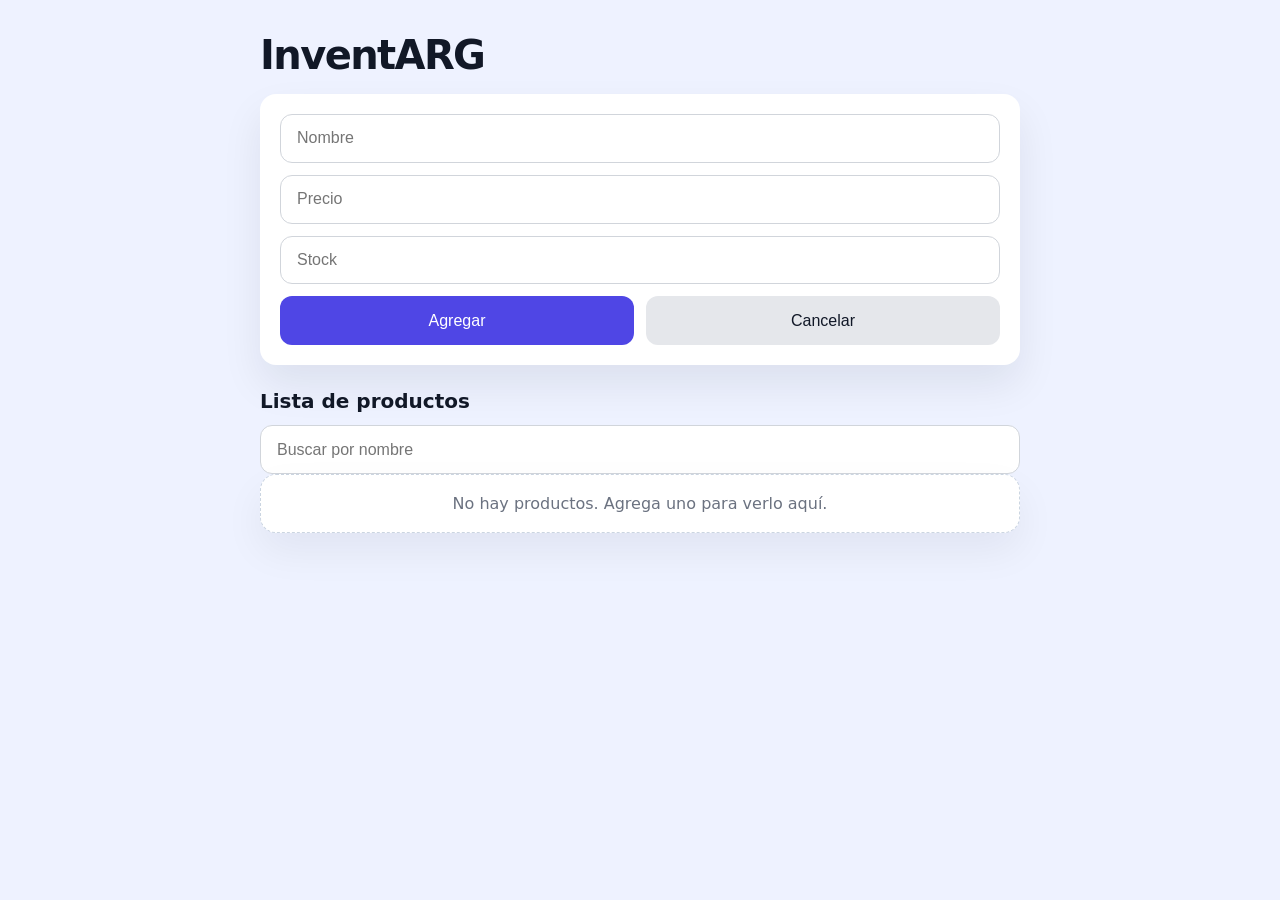
==== index.html @ a681e827 "Update" ====
<!DOCTYPE html>
<html lang="es">
  <head>
    <meta charset="UTF-8" />
    <meta name="viewport" content="width=device-width, initial-scale=1.0" />
    <title>InventARG</title>
    <link rel="stylesheet" href="./styles.css" />
  </head>
  <body>
    <main>
      <h1>InventARG</h1>

      <form id="product-form">
        <input name="name" placeholder="Nombre" required />
        <input name="price" type="number" placeholder="Precio" required />
        <input name="stock" type="number" placeholder="Stock" required />
        <div class="form-actions">
          <button type="submit">Agregar</button>
          <button type="button" id="cancel-edit" class="secondary">Cancelar</button>
        </div>
      </form>

      <section class="list-section">
        <h2>Lista de productos</h2>
        <input id="product-search" type="search" placeholder="Buscar por nombre" />
        <ul id="product-list" class="product-list"></ul>
      </section>
    </main>

    <script type="module" src="./functions/app.js"></script>
  </body>
</html>
---- styles.css ----
* {
  box-sizing: border-box;
}

body {
  margin: 0;
  min-height: 100vh;
  font-family: Inter, system-ui, -apple-system, BlinkMacSystemFont, "Segoe UI", sans-serif;
  background: #eef2ff;
  color: #111827;
  display: flex;
  justify-content: center;
  padding: 2rem;
}

main {
  width: min(100%, 760px);
}

h1 {
  margin: 0 0 1rem;
  font-size: clamp(2rem, 4vw, 2.5rem);
  letter-spacing: -0.04em;
}

form {
  display: grid;
  gap: 0.75rem;
  background: #fff;
  border-radius: 1rem;
  padding: 1.25rem;
  box-shadow: 0 20px 40px rgba(15, 23, 42, 0.08);
}

input,
button {
  width: 100%;
  border: 1px solid #d1d5db;
  border-radius: 0.75rem;
  padding: 0.9rem 1rem;
  font-size: 1rem;
}

input:focus,
button:focus {
  outline: none;
  border-color: #6366f1;
  box-shadow: 0 0 0 4px rgba(99, 102, 241, 0.12);
}

button {
  background: #4f46e5;
  color: #fff;
  cursor: pointer;
  border-color: transparent;
  transition: background 0.2s ease;
}

button:hover {
  background: #4338ca;
}

button.secondary {
  background: #e5e7eb;
  color: #111827;
}

button.secondary:hover {
  background: #d1d5db;
}

.form-actions {
  display: flex;
  gap: 0.75rem;
}

.edit {
  padding: 0.8rem 1rem;
  border: none;
  border-radius: 0.75rem;
  background: #10b981;
  color: #fff;
  cursor: pointer;
}

.edit:hover {
  background: #059669;
}

.product-actions {
  display: flex;
  flex-wrap: wrap;
  gap: 0.5rem;
  justify-content: flex-end;
}

.increment,
.decrement {
  min-width: 3rem;
  padding: 0.8rem 0.9rem;
  border: none;
  border-radius: 0.75rem;
  background: #2563eb;
  color: #fff;
  cursor: pointer;
  flex-shrink: 0;
}

.increment:hover,
.decrement:hover {
  background: #1d4ed8;
}

.list-section {
  margin-top: 1.5rem;
}

.list-section h2 {
  margin: 0 0 0.75rem;
  font-size: 1.25rem;
}

.product-list {
  list-style: none;
  margin: 0;
  padding: 0;
  display: grid;
  gap: 1rem;
}

.product-item,
.no-products {
  background: #fff;
  padding: 1.2rem;
  border-radius: 1rem;
  box-shadow: 0 18px 40px rgba(15, 23, 42, 0.06);
  display: flex;
  align-items: center;
  justify-content: space-between;
  gap: 1rem;
}

.product-item h3 {
  margin: 0 0 0.4rem;
}

.product-item p {
  margin: 0.15rem 0;
}

.delete {
  padding: 0.8rem 1rem;
  border: none;
  border-radius: 0.75rem;
  background: #ef4444;
  color: #fff;
  cursor: pointer;
  flex-shrink: 0;
}

.delete:hover {
  background: #dc2626;
}

.no-products {
  width: 100%;
  color: #6b7280;
  border: 1px dashed #cbd5e1;
  justify-content: center;
}
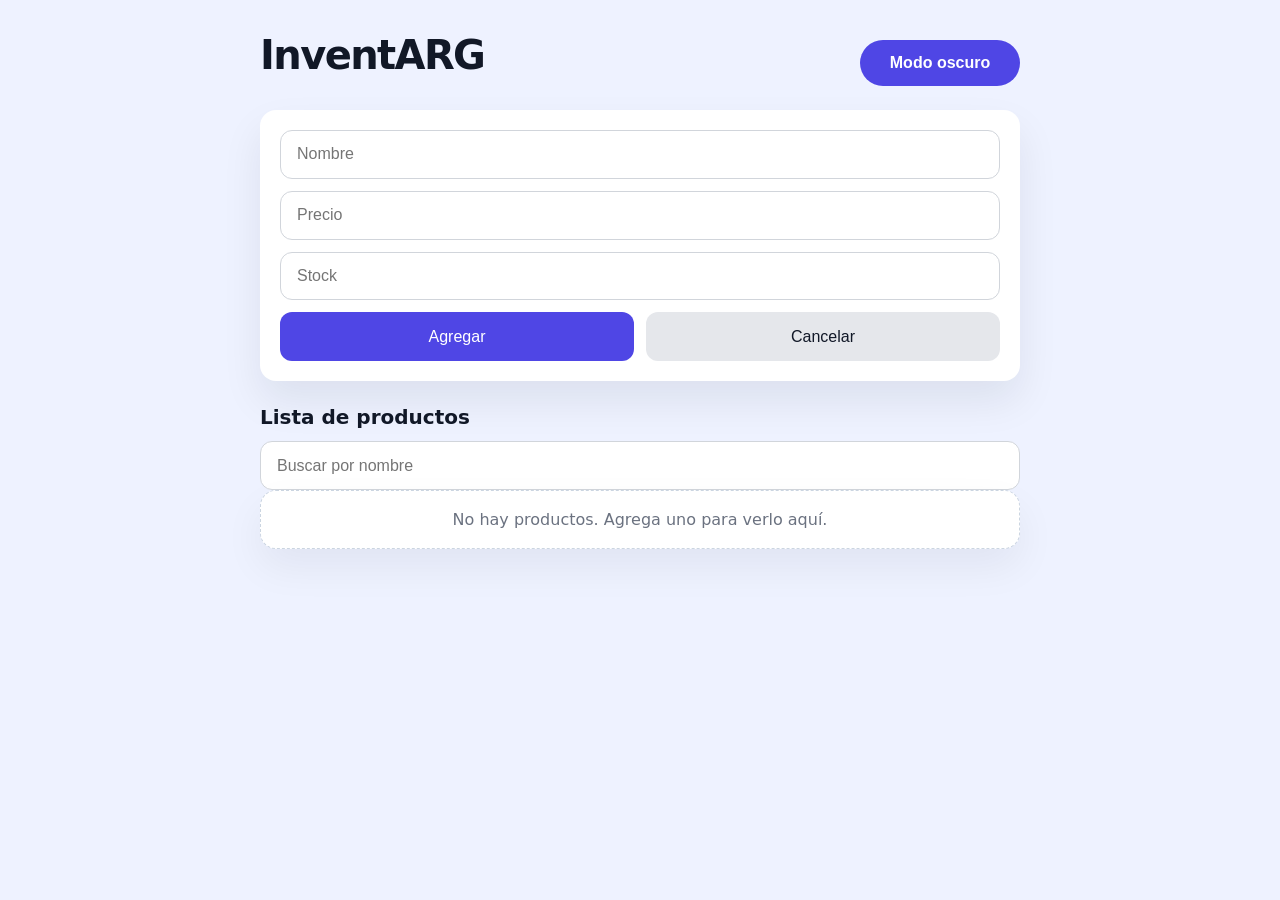
==== commit 1ae5d509: "Update Co-authored-by: Copilot <copilot@github.com>" ====
--- a/index.html
+++ b/index.html
@@ -8,7 +8,10 @@
   </head>
   <body>
     <main>
-      <h1>InventARG</h1>
+      <div class="top-bar">
+        <h1>InventARG</h1>
+        <button id="theme-toggle" type="button">Modo oscuro</button>
+      </div>
 
       <form id="product-form">
         <input name="name" placeholder="Nombre" required />
--- a/styles.css
+++ b/styles.css
@@ -17,10 +17,123 @@
   width: min(100%, 760px);
 }
 
+.top-bar {
+  display: flex;
+  align-items: center;
+  justify-content: space-between;
+  gap: 1rem;
+  margin-bottom: 1rem;
+}
+
+#theme-toggle {
+  width: auto;
+  min-width: 10rem;
+  border-radius: 999px;
+  padding: 0.85rem 1rem;
+  font-weight: 600;
+  background: #4f46e5;
+  color: #fff;
+  border: none;
+  cursor: pointer;
+  transition: background 0.2s ease, transform 0.2s ease;
+}
+
+#theme-toggle:hover {
+  background: #4338ca;
+}
+
 h1 {
   margin: 0 0 1rem;
   font-size: clamp(2rem, 4vw, 2.5rem);
   letter-spacing: -0.04em;
+}
+
+body.dark {
+  background: #0f172a;
+  color: #e2e8f0;
+}
+
+body.dark main {
+  color: #e2e8f0;
+}
+
+body.dark form,
+body.dark .product-item,
+body.dark .no-products {
+  background: #111827;
+}
+
+body.dark input,
+body.dark button,
+body.dark .product-item,
+body.dark .no-products {
+  border-color: #334155;
+}
+
+body.dark input,
+body.dark button,
+body.dark select,
+body.dark textarea {
+  color: #e2e8f0;
+}
+
+body.dark input {
+  background: #0f172a;
+}
+
+body.dark button {
+  background: #6366f1;
+}
+
+body.dark button:hover {
+  background: #4f46e5;
+}
+
+body.dark button.secondary {
+  background: #475569;
+  color: #e2e8f0;
+}
+
+body.dark button.secondary:hover {
+  background: #334155;
+}
+
+body.dark .edit {
+  background: #22c55e;
+  color: #0f172a;
+}
+
+body.dark .edit:hover {
+  background: #16a34a;
+}
+
+body.dark .delete {
+  background: #f87171;
+}
+
+body.dark .delete:hover {
+  background: #ef4444;
+}
+
+body.dark .increment,
+body.dark .decrement {
+  background: #2563eb;
+}
+
+body.dark .increment:hover,
+body.dark .decrement:hover {
+  background: #1d4ed8;
+}
+
+body.dark .no-products {
+  color: #94a3b8;
+  border-color: #334155;
+}
+
+body.dark input:focus,
+body.dark button:focus {
+  border-color: #818cf8;
+  box-shadow: 0 0 0 4px rgba(129, 140, 248, 0.2);
 }
 
 form {
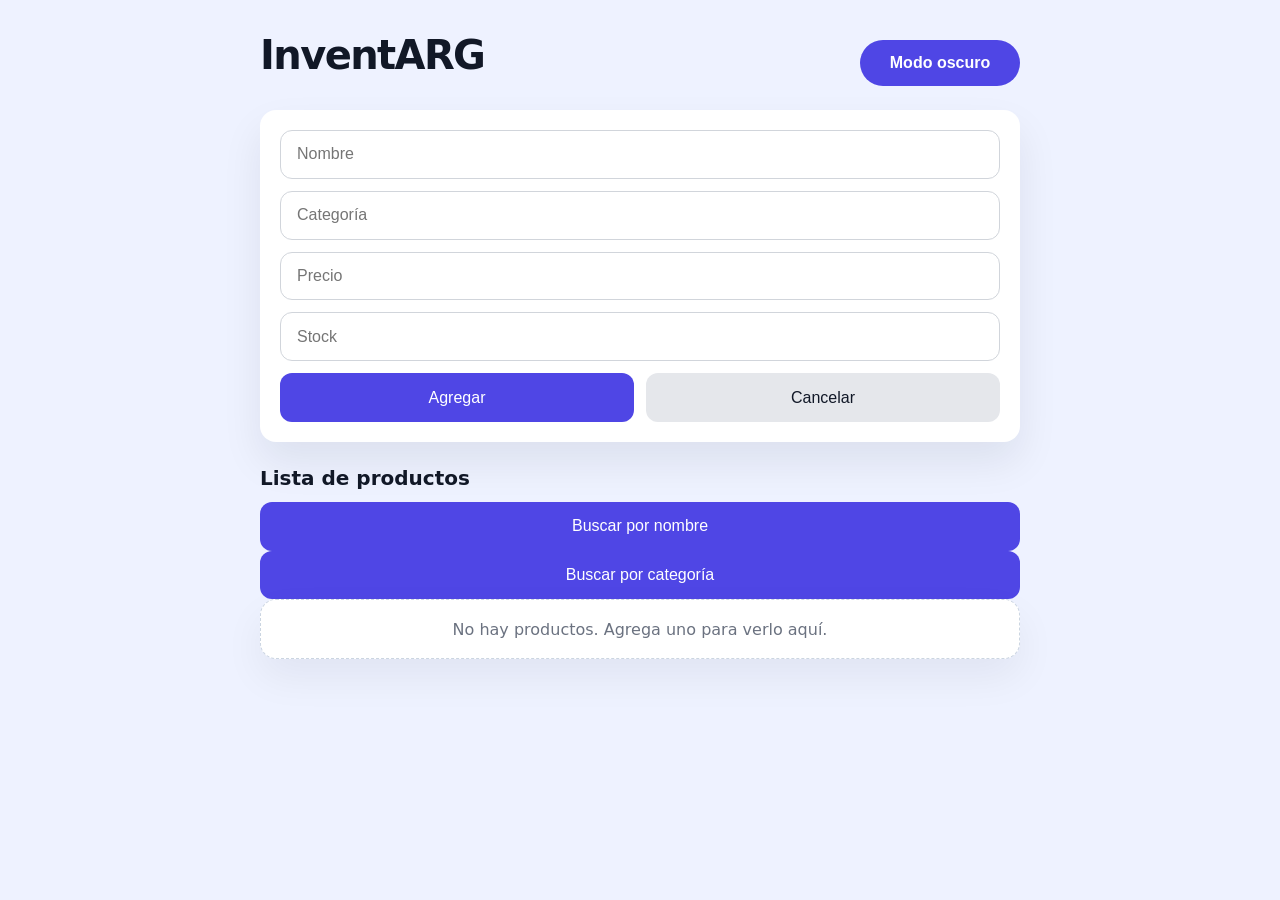
==== commit 1d3c19c5: "Update Co-authored-by: Copilot <copilot@github.com>" ====
--- a/index.html
+++ b/index.html
@@ -15,6 +15,7 @@
 
       <form id="product-form">
         <input name="name" placeholder="Nombre" required />
+        <input name="category" placeholder="Categoría" />
         <input name="price" type="number" placeholder="Precio" required />
         <input name="stock" type="number" placeholder="Stock" required />
         <div class="form-actions">
@@ -25,11 +26,13 @@
 
       <section class="list-section">
         <h2>Lista de productos</h2>
-        <input id="product-search" type="search" placeholder="Buscar por nombre" />
+        <button type="button" id="search-toggle-name">Buscar por nombre</button>
+        <button type="button" id="search-toggle-category">Buscar por categoría</button>
+        <input id="product-search" type="search" placeholder="Buscar por nombre" class="hidden" />
         <ul id="product-list" class="product-list"></ul>
       </section>
     </main>
 
-    <script type="module" src="./functions/app.js"></script>
+    <script type="module" src="./js/app.js"></script>
   </body>
 </html>
--- a/styles.css
+++ b/styles.css
@@ -182,6 +182,10 @@
   background: #d1d5db;
 }
 
+.hidden {
+  display: none !important;
+}
+
 .form-actions {
   display: flex;
   gap: 0.75rem;
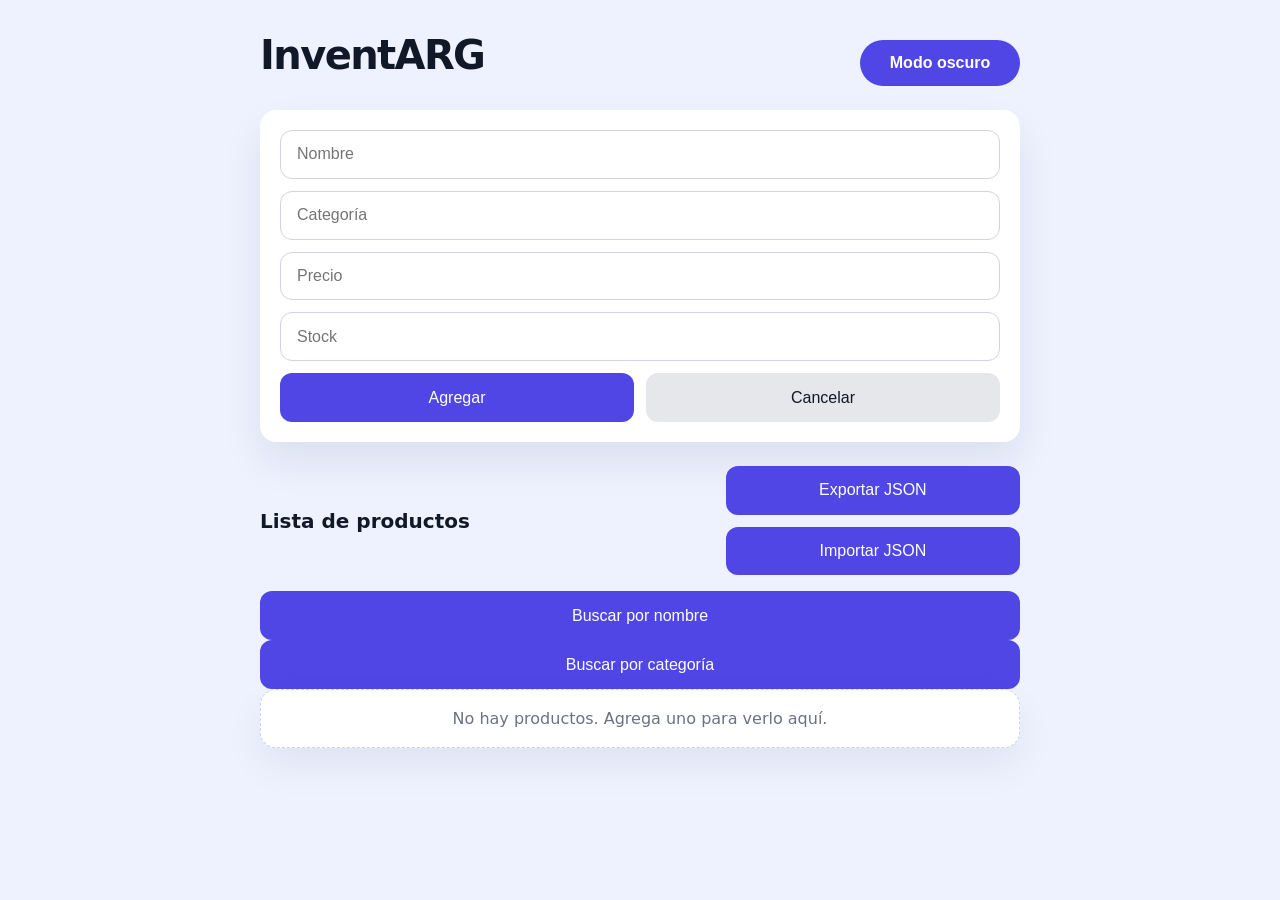
==== commit 638c2b79: "UPDATE" ====
--- a/index.html
+++ b/index.html
@@ -24,8 +24,16 @@
         </div>
       </form>
 
+      <input id="import-file" type="file" accept="application/json" class="hidden" />
+
       <section class="list-section">
-        <h2>Lista de productos</h2>
+        <div class="list-header">
+          <h2>Lista de productos</h2>
+          <div class="export-import-actions">
+            <button type="button" id="export-json">Exportar JSON</button>
+            <button type="button" id="import-json">Importar JSON</button>
+          </div>
+        </div>
         <button type="button" id="search-toggle-name">Buscar por nombre</button>
         <button type="button" id="search-toggle-category">Buscar por categoría</button>
         <input id="product-search" type="search" placeholder="Buscar por nombre" class="hidden" />
--- a/styles.css
+++ b/styles.css
@@ -232,8 +232,23 @@
   margin-top: 1.5rem;
 }
 
+.list-header {
+  display: flex;
+  flex-wrap: wrap;
+  align-items: center;
+  justify-content: space-between;
+  gap: 0.75rem;
+  margin-bottom: 1rem;
+}
+
+.export-import-actions {
+  display: flex;
+  flex-wrap: wrap;
+  gap: 0.75rem;
+}
+
 .list-section h2 {
-  margin: 0 0 0.75rem;
+  margin: 0;
   font-size: 1.25rem;
 }
 
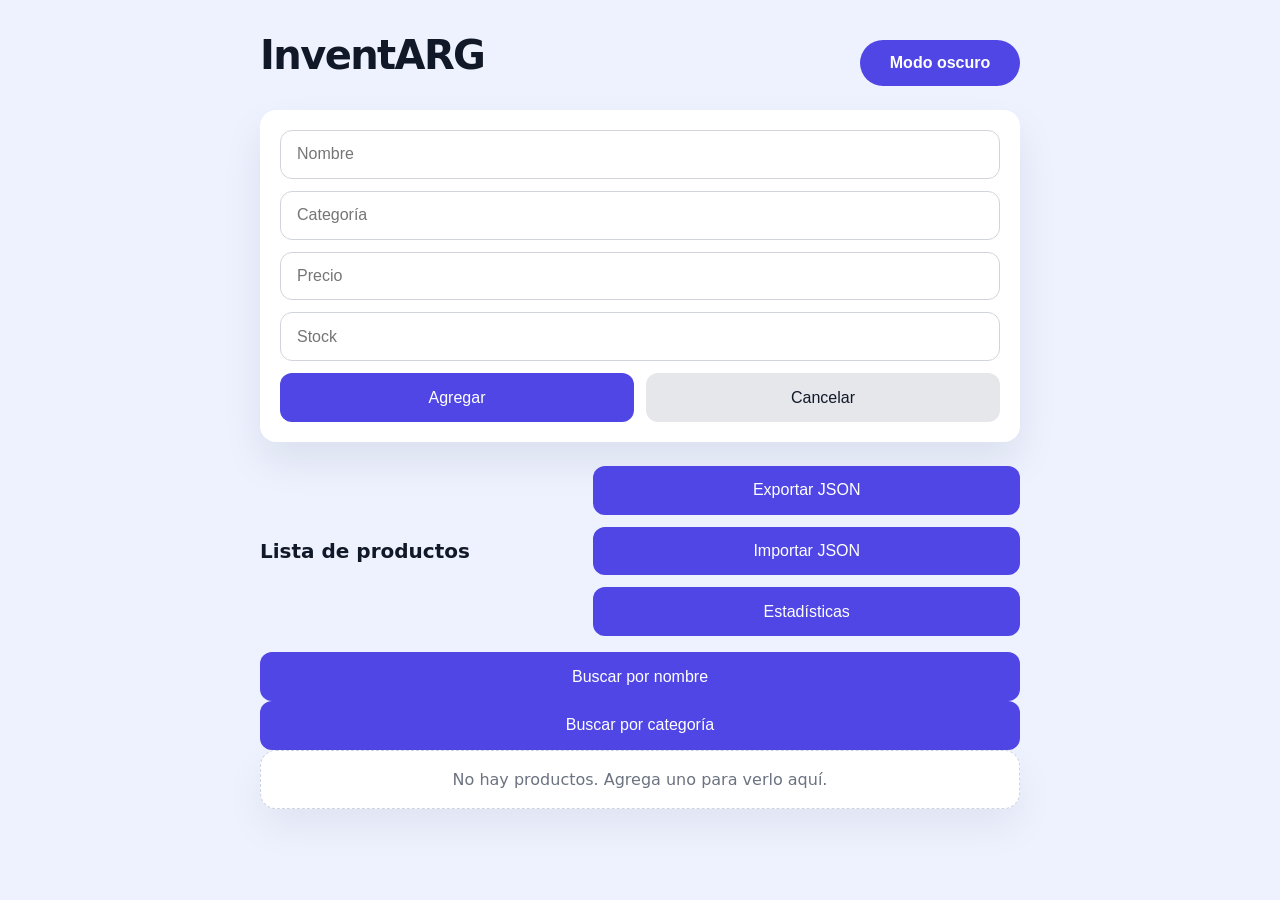
==== commit 9b729cef: "Update" ====
--- a/index.html
+++ b/index.html
@@ -32,7 +32,9 @@
           <div class="export-import-actions">
             <button type="button" id="export-json">Exportar JSON</button>
             <button type="button" id="import-json">Importar JSON</button>
-          </div>
+
+            <button type="button" id="go-stats">Estadísticas</button>
+        </div>
         </div>
         <button type="button" id="search-toggle-name">Buscar por nombre</button>
         <button type="button" id="search-toggle-category">Buscar por categoría</button>
--- a/styles.css
+++ b/styles.css
@@ -300,3 +300,28 @@
   border: 1px dashed #cbd5e1;
   justify-content: center;
 }
+.stats-grid {
+  display: grid;
+  grid-template-columns: repeat(auto-fit, minmax(180px, 1fr));
+  gap: 1rem;
+  margin-top: 1rem;
+}
+
+.stat-card {
+  background: #fff;
+  padding: 1.2rem;
+  border-radius: 1rem;
+  box-shadow: 0 18px 40px rgba(15, 23, 42, 0.06);
+}
+
+.stat-card h3 {
+  margin: 0 0 0.5rem;
+  font-size: 0.95rem;
+  color: #6b7280;
+}
+
+.stat-card p {
+  margin: 0;
+  font-size: 1.5rem;
+  font-weight: bold;
+}
